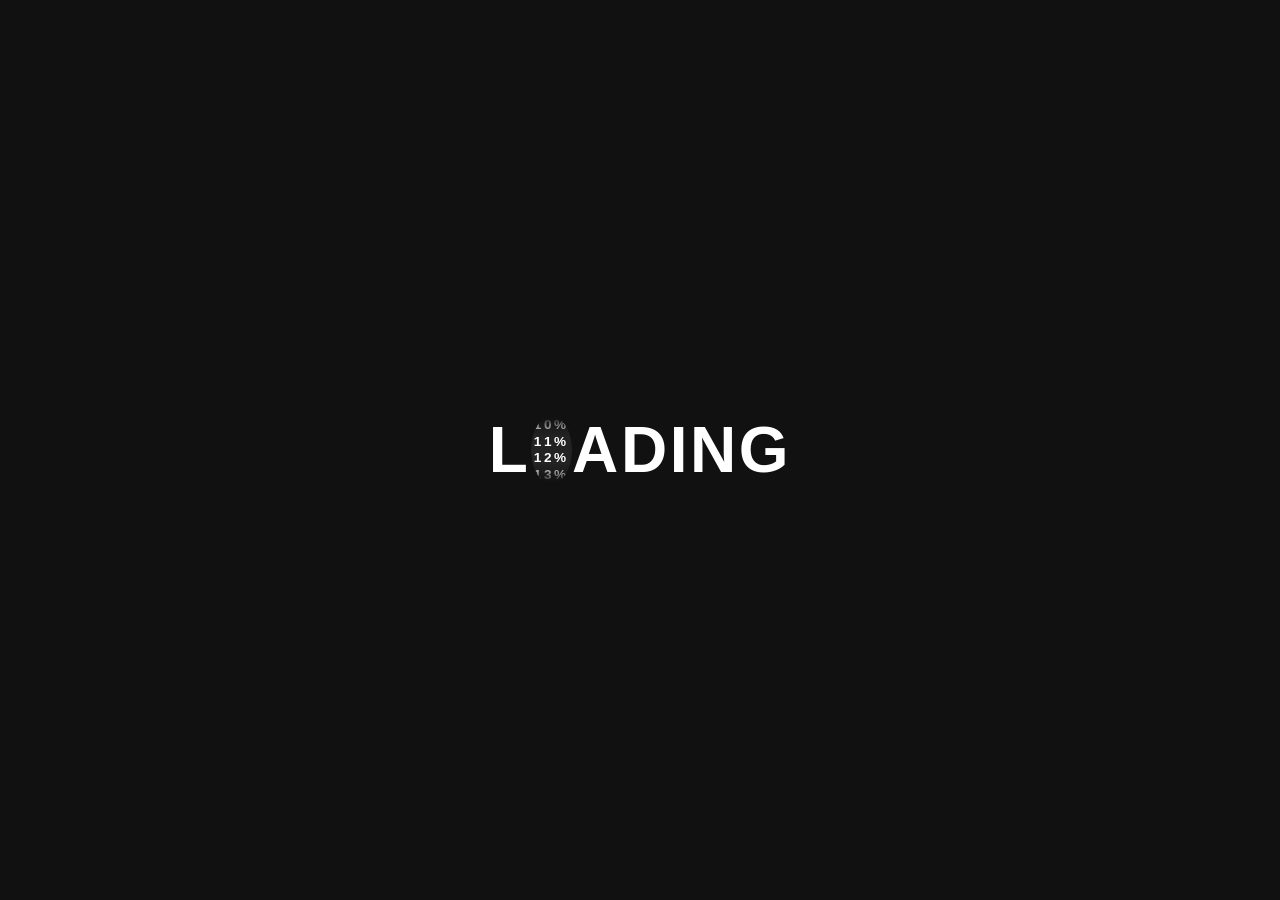
==== determinate-1.html @ 9819d880 "Add Determinate Progress Indicator - 1 (slot-machine style) Based on Figma keyframes (determinate-1," ====
<!DOCTYPE html>
<html lang="zh">
<head>
  <meta charset="UTF-8">
  <meta name="viewport" content="width=device-width, initial-scale=1.0">
  <title>Determinate Progress Indicator - 1</title>
  <link rel="stylesheet" href="determinate-1.css">
</head>
<body>
  <main>
    <div class="loading-text" aria-label="Determinate Progress Indicator - 1">
      <span>L</span>
      <span class="reel" id="reel"><div class="reel-track" id="reelTrack"></div></span>
      <span>A</span><span>D</span><span>I</span><span>N</span><span>G</span>
    </div>
  </main>
  <script src="determinate-1.js"></script>
</body>
</html>
---- determinate-1.css ----
* {
  margin: 0;
  padding: 0;
  box-sizing: border-box;
}

body {
  min-height: 100vh;
  display: flex;
  align-items: center;
  justify-content: center;
  background: #111;
}

main {
  display: flex;
  flex-direction: column;
  align-items: center;
  gap: 2rem;
}

.loading-text {
  display: flex;
  align-items: center;
  font-family: Arial, Helvetica, sans-serif;
  font-size: 4rem;
  font-weight: 700;
  color: #fff;
  letter-spacing: 0.04em;
}

.loading-text span {
  display: inline-block;
}

/* "O" replaced by a slot-machine style reel window that scrolls
   through the percentage values like a spinning odometer. */
.reel {
  position: relative;
  width: 2.6rem;
  height: 4.2rem;
  overflow: hidden;
  border-radius: 50%;
  background: rgba(255, 255, 255, 0.08);
  vertical-align: middle;
  -webkit-mask-image: linear-gradient(to bottom, transparent, #000 30%, #000 70%, transparent);
          mask-image: linear-gradient(to bottom, transparent, #000 30%, #000 70%, transparent);
}

.reel-track {
  display: flex;
  flex-direction: column;
  align-items: center;
  transition: transform 0.05s linear;
}

.reel-item {
  height: 1.05rem;
  display: flex;
  align-items: center;
  justify-content: center;
  font-size: 0.85rem;
  font-weight: 700;
  color: #fff;
}

.reel-item--finished {
  font-size: 0.6rem;
  letter-spacing: 0.05em;
}
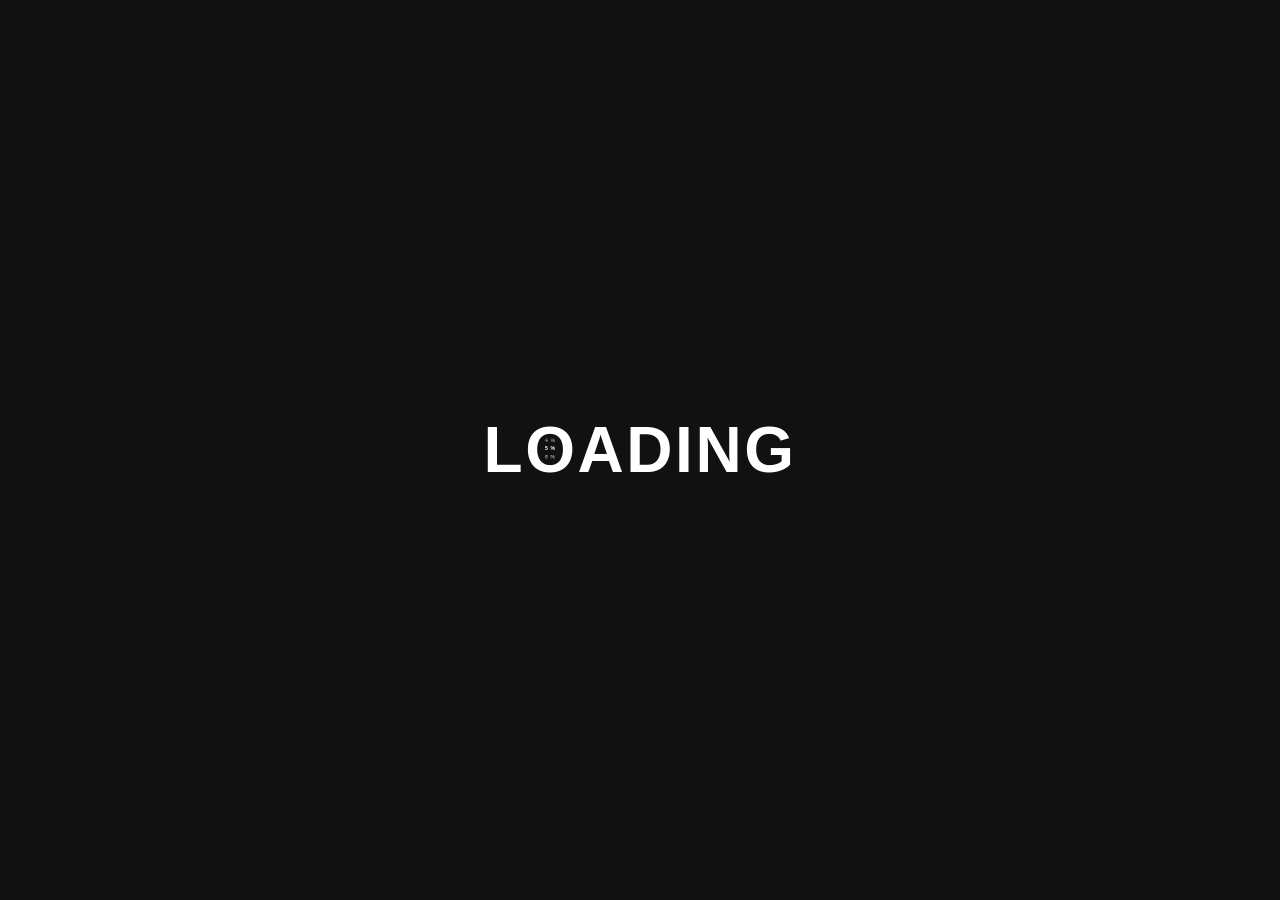
==== commit 552ee718: "Keep the actual O letterform and slow the reel to a real pace - Reel now sits inside the O's counter" ====
--- a/determinate-1.html
+++ b/determinate-1.html
@@ -10,7 +10,10 @@
   <main>
     <div class="loading-text" aria-label="Determinate Progress Indicator - 1">
       <span>L</span>
-      <span class="reel" id="reel"><div class="reel-track" id="reelTrack"></div></span>
+      <span class="letter-o">
+        O
+        <span class="reel" id="reel"><div class="reel-track" id="reelTrack"></div></span>
+      </span>
       <span>A</span><span>D</span><span>I</span><span>N</span><span>G</span>
     </div>
   </main>
--- a/determinate-1.css
+++ b/determinate-1.css
@@ -33,16 +33,20 @@
   display: inline-block;
 }
 
-/* "O" replaced by a slot-machine style reel window that scrolls
-   through the percentage values like a spinning odometer. */
+/* The "O" keeps its normal letterform; the percentage reel sits
+   inside its counter (the hole of the O) like a slot-machine window. */
+.letter-o {
+  position: relative;
+}
+
 .reel {
-  position: relative;
-  width: 2.6rem;
-  height: 4.2rem;
+  position: absolute;
+  left: 50%;
+  top: 48%;
+  transform: translate(-50%, -50%);
+  width: 1.3rem;
+  height: 1.6rem;
   overflow: hidden;
-  border-radius: 50%;
-  background: rgba(255, 255, 255, 0.08);
-  vertical-align: middle;
   -webkit-mask-image: linear-gradient(to bottom, transparent, #000 30%, #000 70%, transparent);
           mask-image: linear-gradient(to bottom, transparent, #000 30%, #000 70%, transparent);
 }
@@ -51,20 +55,15 @@
   display: flex;
   flex-direction: column;
   align-items: center;
-  transition: transform 0.05s linear;
+  transition: transform 0.08s linear;
 }
 
 .reel-item {
-  height: 1.05rem;
+  height: 0.55rem;
   display: flex;
   align-items: center;
   justify-content: center;
-  font-size: 0.85rem;
+  font-size: 0.32rem;
   font-weight: 700;
   color: #fff;
 }
-
-.reel-item--finished {
-  font-size: 0.6rem;
-  letter-spacing: 0.05em;
-}
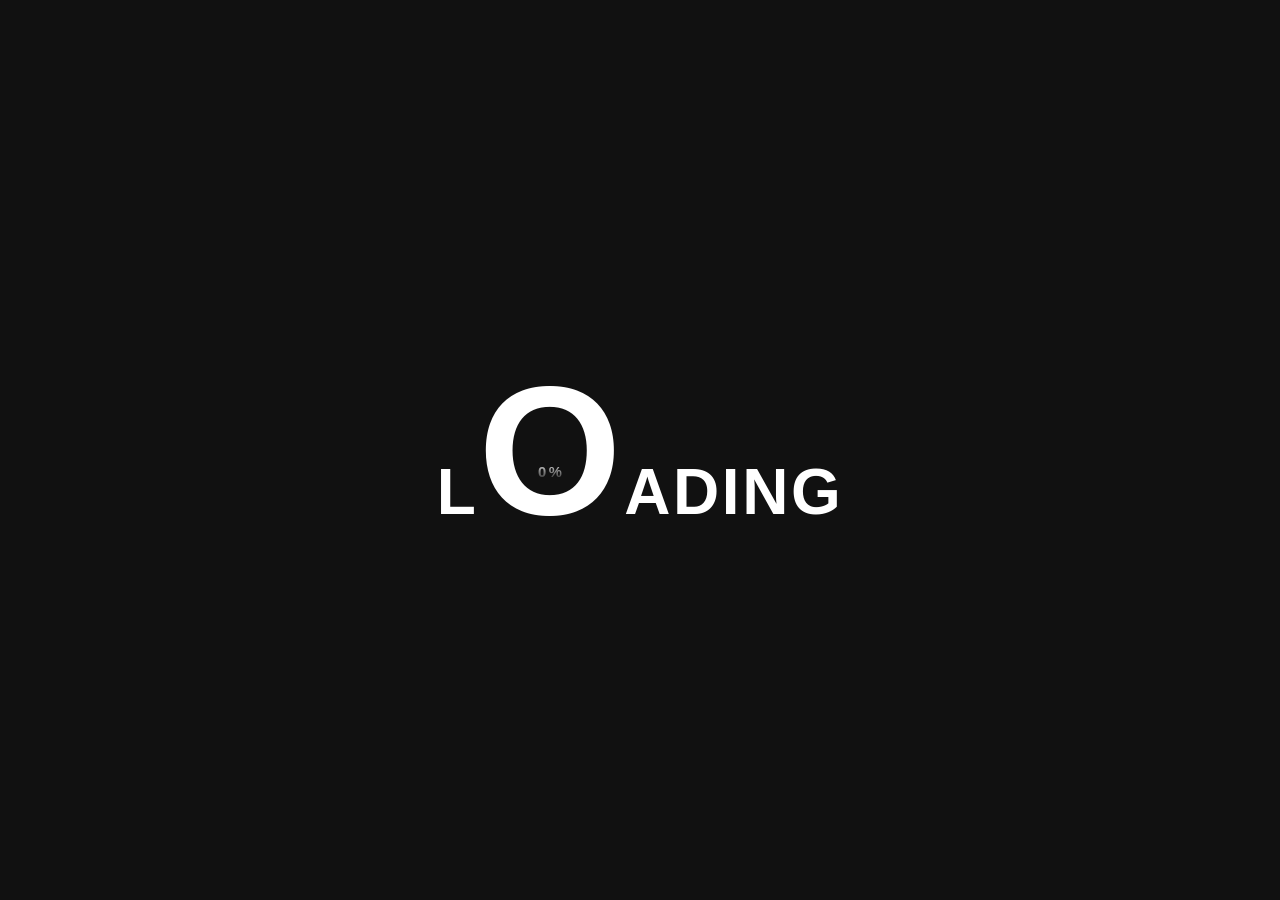
==== commit b7545fc8: "Replicate the O scale-up animation from Figma frame 1 -> frame 2 Measured the actual node sizes in t" ====
--- a/determinate-1.html
+++ b/determinate-1.html
@@ -10,10 +10,7 @@
   <main>
     <div class="loading-text" aria-label="Determinate Progress Indicator - 1">
       <span>L</span>
-      <span class="letter-o">
-        O
-        <span class="reel" id="reel"><div class="reel-track" id="reelTrack"></div></span>
-      </span>
+      <span class="letter-o" id="letterO">O<span class="reel" id="reel"><div class="reel-track" id="reelTrack"></div></span></span>
       <span>A</span><span>D</span><span>I</span><span>N</span><span>G</span>
     </div>
   </main>
--- a/determinate-1.css
+++ b/determinate-1.css
@@ -21,7 +21,7 @@
 
 .loading-text {
   display: flex;
-  align-items: center;
+  align-items: baseline;
   font-family: Arial, Helvetica, sans-serif;
   font-size: 4rem;
   font-weight: 700;
@@ -33,10 +33,16 @@
   display: inline-block;
 }
 
-/* The "O" keeps its normal letterform; the percentage reel sits
-   inside its counter (the hole of the O) like a slot-machine window. */
+/* The "O" keeps its normal letterform. On each cycle it scales up
+   2.88x (measured from the Figma keyframes) before the percentage
+   reel appears inside its counter, then scales back down when done. */
 .letter-o {
   position: relative;
+  transition: font-size 0.45s cubic-bezier(0.34, 1.56, 0.64, 1);
+}
+
+.letter-o.grown {
+  font-size: 2.88em;
 }
 
 .reel {
@@ -44,26 +50,32 @@
   left: 50%;
   top: 48%;
   transform: translate(-50%, -50%);
-  width: 1.3rem;
-  height: 1.6rem;
+  width: 0.325em;
+  height: 0.4em;
   overflow: hidden;
+  opacity: 0;
+  transition: opacity 0.25s ease;
   -webkit-mask-image: linear-gradient(to bottom, transparent, #000 30%, #000 70%, transparent);
           mask-image: linear-gradient(to bottom, transparent, #000 30%, #000 70%, transparent);
+}
+
+.letter-o.grown .reel {
+  opacity: 1;
 }
 
 .reel-track {
   display: flex;
   flex-direction: column;
   align-items: center;
-  transition: transform 0.08s linear;
+  font-size: 0.08em; /* base for .reel-item and this track's own translateY steps */
 }
 
 .reel-item {
-  height: 0.55rem;
+  /* 1.71875em of the inherited 0.08em = 0.1375em of the O's font-size */
+  height: 1.71875em;
   display: flex;
   align-items: center;
   justify-content: center;
-  font-size: 0.32rem;
   font-weight: 700;
   color: #fff;
 }
